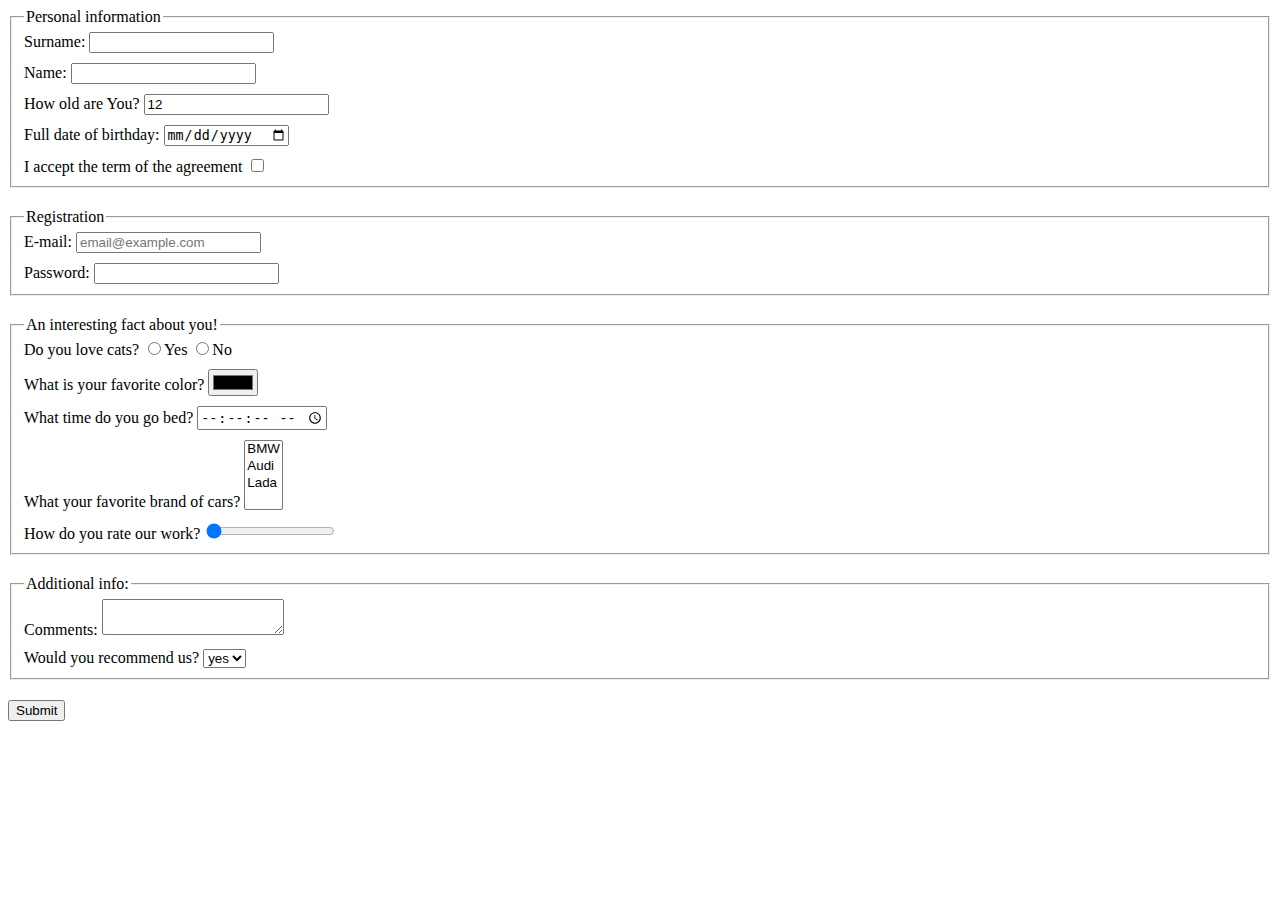
==== src/index.html @ b464873e "form was implemented" ====
<!doctype html>
<html lang="en">
<head>
  <meta charset="UTF-8">
  <meta name="viewport"
        content="width=device-width,
          user-scalable=no,
          initial-scale=1.0,
          maximum-scale=1.0,
          minimum-scale=1.0">
  <meta http-equiv="X-UA-Compatible" content="ie=edge">
  <title>Document</title>
  <link rel="stylesheet" href="./style.css">
</head>
<body>
  <form action="https://mate-academy-form-lesson.herokuapp.com/create-application" method="POST">
    <fieldset>
      <legend>Personal information</legend>
      <div class="blocks">
        <label>
          Surname:
          <input type="text" name="surname" required autocomplete="off">
        </label>
      </div>
      <div class="blocks">
        <label>
          Name:
          <input type="text" name="firstName" required autocomplete="off">
        </label>
      </div>
      <div class="blocks">
        <label>
          How old are You?
          <input type="number" name="age" value="12" data-qa="field-value" min="1">
        </label>
      </div>
      <div class="blocks">
        <label>
          Full date of birthday:
          <input type="date" name="birthday">
        </label>
      </div>
      <div class="blocks">
        <label>
          I accept the term of the agreement
          <input type="checkbox" name="accept-the-term">
        </label>
      </div>
    </fieldset>
    <fieldset>
      <legend>Registration</legend>
      <div class="blocks">
        <label>
          E-mail:
          <input type="email" name="email" placeholder="email@example.com" data-qa="field-placeholder" required>
        </label>
      </div>
      <div class="blocks">
        <label>
          Password:
          <input type="password" name="password" minlength="8" maxlength="16" required>
        </label>
      </div>
    </fieldset>
    <fieldset>
      <legend>An interesting fact about you!</legend>
      <div class="blocks">
        <label>
          Do you love cats?
          <input type="radio" name="check-cat">Yes
        </label>
        <label>
          <input type="radio" name="check-cat">No
        </label>
        </label>
      </div>
      <div class="blocks">
        <label>
          What is your favorite color?
          <input type="color" value="#000" name="color">
        </label>
      </div>
      <div class="blocks">
        <label>
          What time do you go bed?
          <input type="time" name="time" step="2">
        </label>
      </div>
      <div class="blocks">
        <label>
          What your favorite brand of cars?
          <select name="cars" size="4">
            <option value="BMW">BMW</option>
            <option value="Audi">Audi</option>
            <option value="Lada">Lada</option>
            <option value=""></option>
          </select>
        </label>
      </div>
      <div class="blocks">
        <label>
          How do you rate our work?
          <input type="range" min="0" max="100" step="1" value="0" name="range">
        </label>
      </div>
    </fieldset>
    <fieldset>
      <legend>Additional info:</legend>
      <div class="blocks">
        <label>
          Comments:
          <textarea type="textarea" rows="2" maxlength="250"></textarea>
        </label>
      </div>
      <div class="blocks">
        <label>
          Would you recommend us?
          <select name="chose-Yes-or-No" required>
            <option value="yes" selected>yes</option>
            <option value="no">no</option>
          </select>
        </label>
      </div>
    </fieldset>
    <input type="submit" value="Submit" name="submit">
  </form>
<script type="text/javascript" src="./main.js"></script>
</body>
</html>
---- src/style.css ----
fieldset {
  margin-bottom: 20px;
}

.blocks {
  margin-bottom: 10px;
}

.blocks:last-child {
  margin-bottom: 0;
}
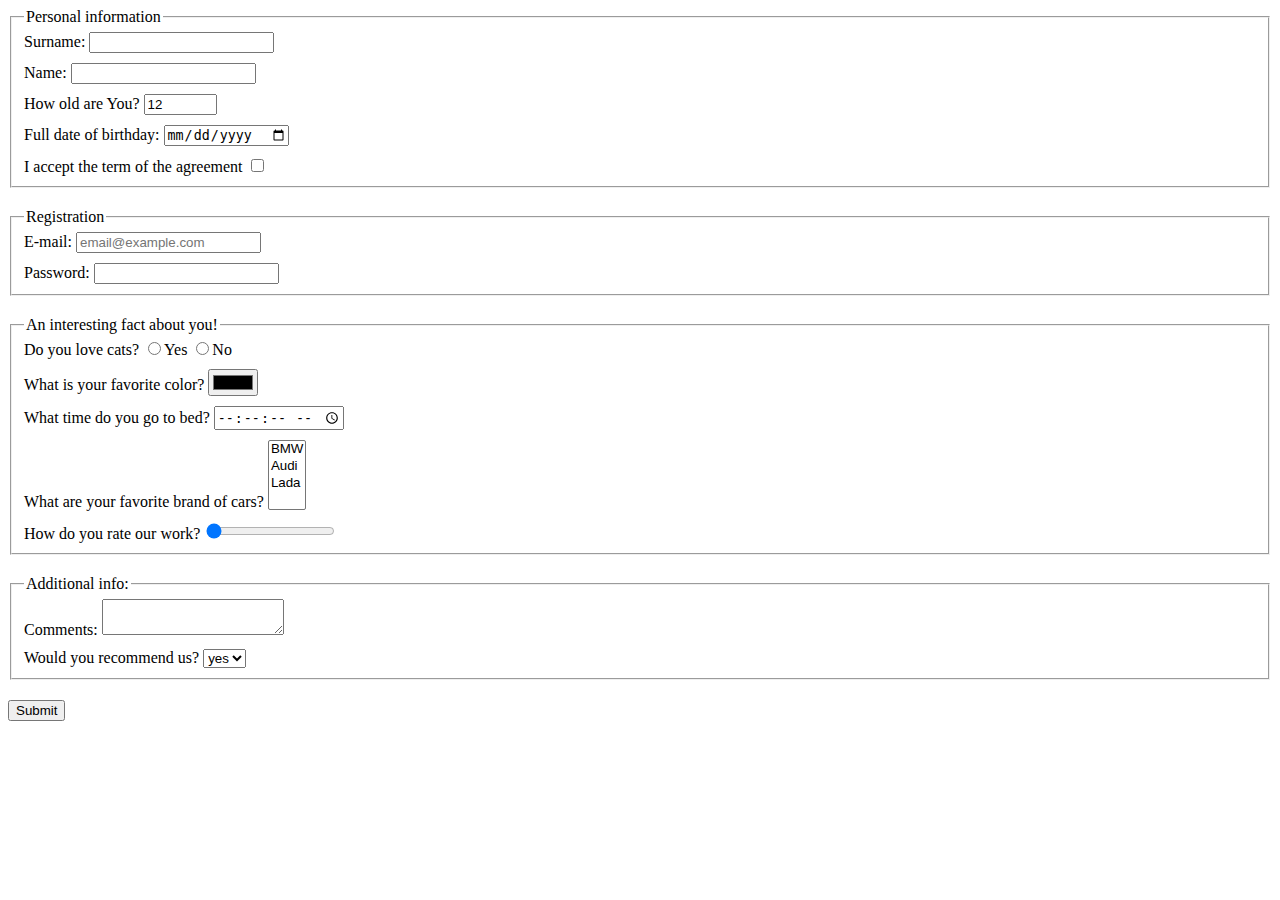
==== commit 093d682f: "Solution" ====
--- a/src/index.html
+++ b/src/index.html
@@ -9,7 +9,7 @@
           maximum-scale=1.0,
           minimum-scale=1.0">
   <meta http-equiv="X-UA-Compatible" content="ie=edge">
-  <title>Document</title>
+  <title>HTML form</title>
   <link rel="stylesheet" href="./style.css">
 </head>
 <body>
@@ -82,13 +82,13 @@
       </div>
       <div class="blocks">
         <label>
-          What time do you go bed?
+          What time do you go to bed?
           <input type="time" name="time" step="2">
         </label>
       </div>
       <div class="blocks">
         <label>
-          What your favorite brand of cars?
+          What are your favorite brand of cars?
           <select name="cars" size="4">
             <option value="BMW">BMW</option>
             <option value="Audi">Audi</option>
--- a/src/style.css
+++ b/src/style.css
@@ -9,3 +9,7 @@
 .blocks:last-child {
   margin-bottom: 0;
 }
+
+input[data-qa][type="number"] {
+  width: 65px;
+}
